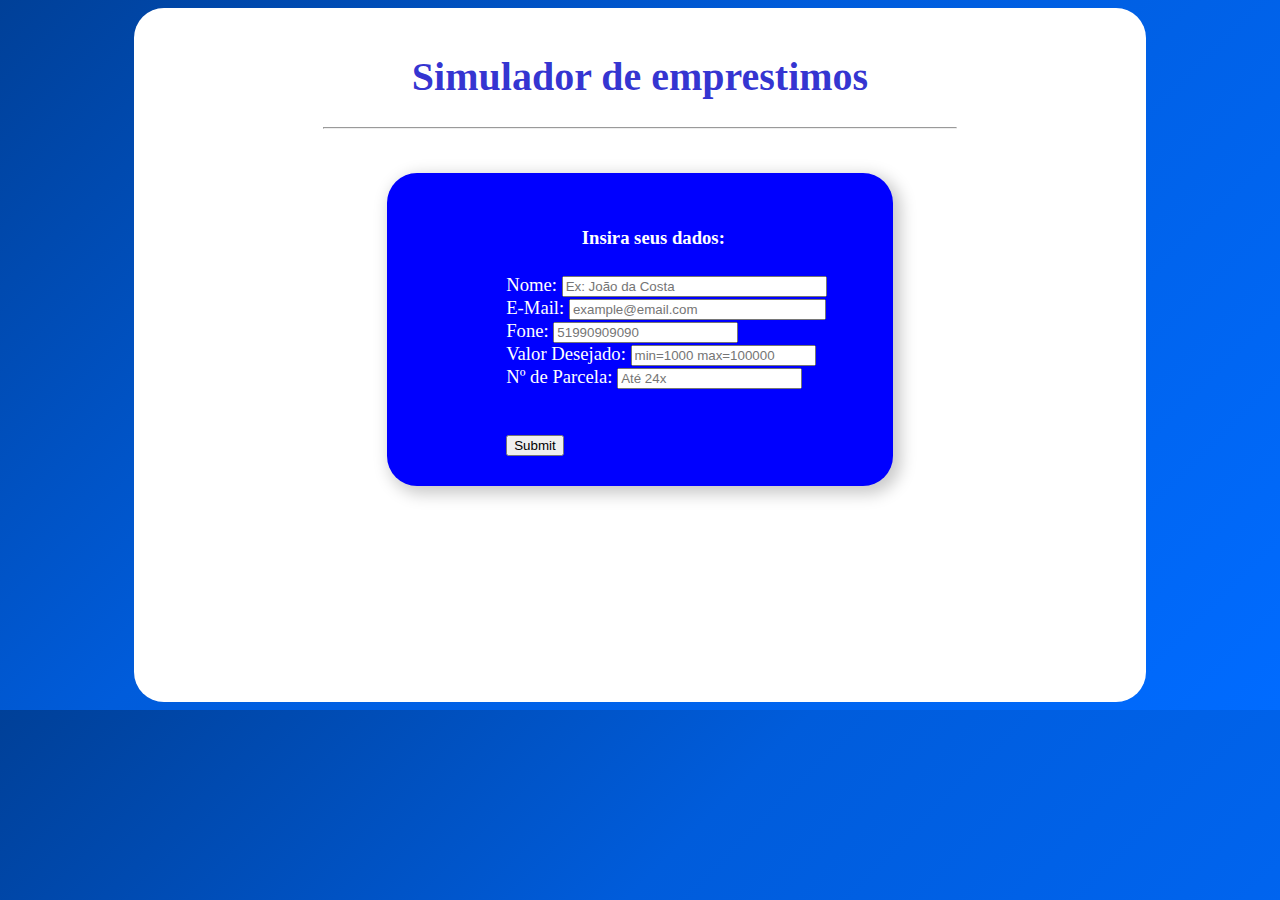
==== Index.html @ 419268e5 "Mudei o Nome do arquivo HTML para Index." ====
<!DOCTYPE html>
<html>
    <head>
        <meta lang="pt-br" charset="utf-8">
        <title>Simulador de emprestimos</title>
        <script src="functions.js"></script>
        <link rel="stylesheet" type="text/css" href="/style.css" />

    </head>

    <body class="bg">
        <div class="body">
            <br>
            <h1 class="title">Simulador de emprestimos</h1>
            <hr style="margin-left: 5cm; margin-right: 5cm; size: 2px; ">
            <br>
            <br>

            <div class="form"> 

                <form name="formuser" action="Simular.php" method="POST">
                    <h4 style="padding-left: 2cm;">Insira seus dados:</h4> <!--Cara tira essa linha daqui--> 
                    Nome: <input type="text" name="nome" id="nome" size="30" placeholder="Ex: João da Costa"> <br>               <!--Poderiamos validar com HTML5 com "REQUIRED"-->
                    E-Mail: <input type="email" name="email" id="email" size="29" placeholder="example@email.com"> <br>          <!--Poderiamos validar com HTML5 com "REQUIRED"-->
                    Fone: <input type="number" name="fone" id="fone" size="31" placeholder="51990909090"> <br>                   <!--Poderiamos validar com HTML5 com "REQUIRED"-->
                    Valor Desejado: <input type="number" name="valor" id="valor" size="5" placeholder="min=1000 max=100000"> <br><!--Poderiamos validar com HTML5 com "REQUIRED"-->
                    Nº de Parcela: <input type="number" name="parcela" id="parcela" size="20" placeholder="Até 24x"> <br>        <!--Poderiamos validar com HTML5 com "REQUIRED""-->
                    <br> <br>
                    <input type="submit" onclick="return validar()">
                </form>

            </div>

            <br><br><br><br><br><br><br><br><br><br><br><br>
            
        </div>

     </body>

     <style>
        .body{
            background-color: white;
            margin-left: 10%;
            margin-right: 10%;
            margin-top: 0;
            margin-bottom: 0;
            border-width: 5px;
            border-radius: 30px;
            
        }
        .bg{
            background: #004098;
            background: -moz-linear-gradient(-45deg, #004098 0%, #005CDB 41%, #006BFF 100%);
            background: -webkit-linear-gradient(-45deg, #004098 0%, #005CDB 41%, #006BFF 100%);
            background: linear-gradient(135deg, #004098 0%, #005CDB 41%, #006BFF 100%);
        }
        
        .title {
            text-align: center;
            font-size: 30pt;
            font-weight: 5px;
            color: rgba(7, 7, 199, 0.822);
        }

        .form{
            align-self: center;
            margin-left: 25%;
            margin-right: 25%;
            background-color: blue;
            font-size: 14pt;
            color: white;
            padding: 30px;
            padding-left: 119px;
            border-radius: 30px;
            box-shadow: 5px 5px 16px 3px rgba(0,0,0,0.21);
            
        }

        .button{
            margin-left:24%;
            background: #0261e7;

            color: white; 
            font-size: 15pt; 
            line-height: 14px; 
            padding: 9px; 
            border-radius: 9px; 
            border-color: hsl(0, 0%, 100%);
            display: inline-block;
        }
    </style>

    </body>

</html>
---- style.css ----
.body{
    background-color: white;
    margin-left: 10%;
    margin-right: 10%;
    margin-top: 0;
    margin-bottom: 0;
    border-width: 5px;
    border-radius: 30px;
    
}
.bg{
    background: #004098;
    background: -moz-linear-gradient(-45deg, #004098 0%, #005CDB 41%, #006BFF 100%);
    background: -webkit-linear-gradient(-45deg, #004098 0%, #005CDB 41%, #006BFF 100%);
    background: linear-gradient(135deg, #004098 0%, #005CDB 41%, #006BFF 100%);
}

.title {
    text-align: center;
    font-size: 30pt;
    font-weight: 5px;
    color: rgba(7, 7, 199, 0.822);
}

.form{
    align-self: center;
    margin-left: 25%;
    margin-right: 25%;
    background-color: blue;
    font-size: 14pt;
    color: white;
    padding: 30px;
    padding-left: 119px;
    border-radius: 30px;
    box-shadow: 5px 5px 16px 3px rgba(0,0,0,0.21);
    
}

.button{
    margin-left:24%;
    background: #0261e7;

    color: white; 
    font-size: 15pt; 
    line-height: 14px; 
    padding: 9px; 
    border-radius: 9px; 
    border-color: hsl(0, 0%, 100%);
    display: inline-block;
}
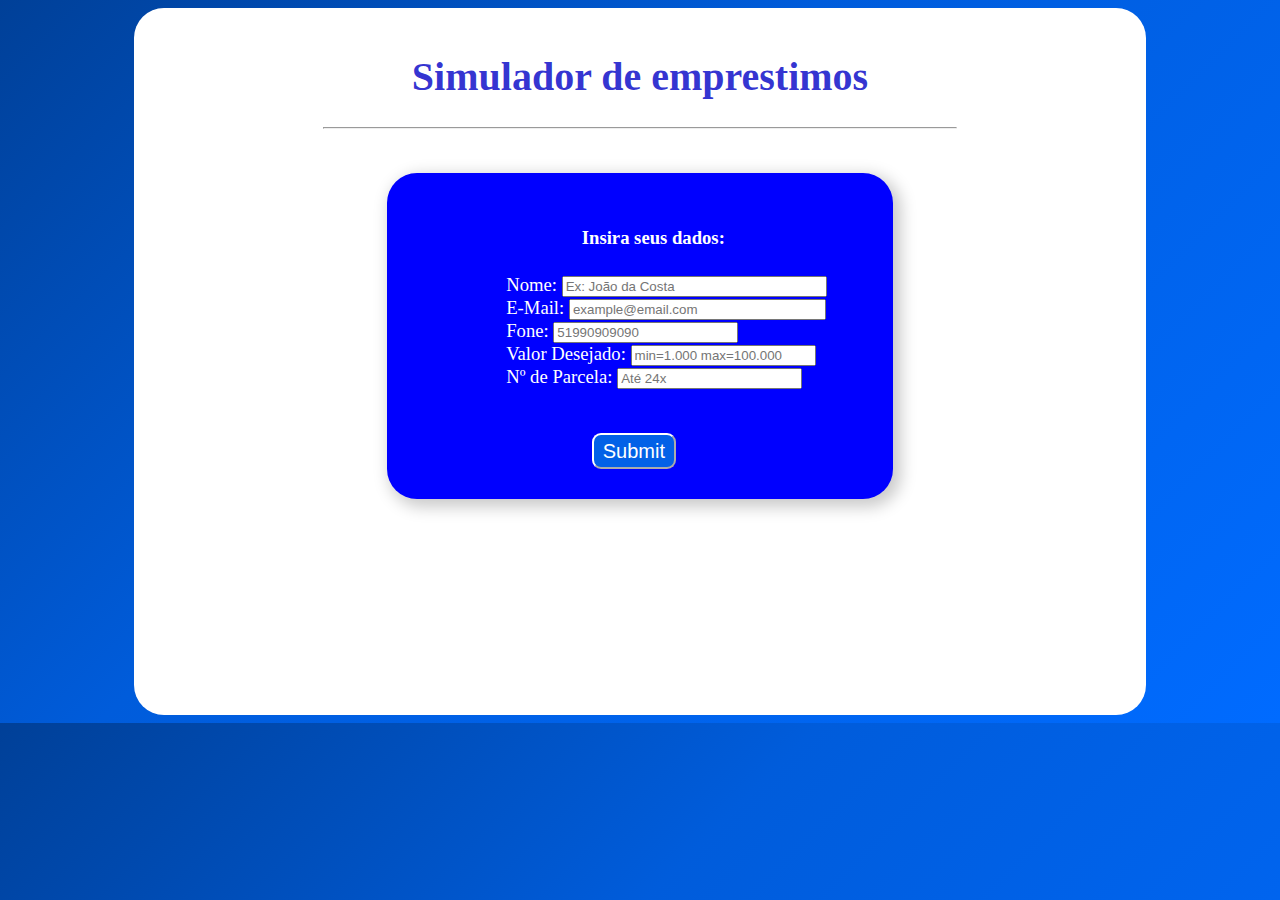
==== commit d112f2f5: "saas" ====
--- a/Index.html
+++ b/Index.html
@@ -17,16 +17,15 @@
             <br>
 
             <div class="form"> 
-
                 <form name="formuser" action="Simular.php" method="POST">
                     <h4 style="padding-left: 2cm;">Insira seus dados:</h4> <!--Cara tira essa linha daqui--> 
                     Nome: <input type="text" name="nome" id="nome" size="30" placeholder="Ex: João da Costa"> <br>               <!--Poderiamos validar com HTML5 com "REQUIRED"-->
                     E-Mail: <input type="email" name="email" id="email" size="29" placeholder="example@email.com"> <br>          <!--Poderiamos validar com HTML5 com "REQUIRED"-->
                     Fone: <input type="number" name="fone" id="fone" size="31" placeholder="51990909090"> <br>                   <!--Poderiamos validar com HTML5 com "REQUIRED"-->
-                    Valor Desejado: <input type="number" name="valor" id="valor" size="5" placeholder="min=1000 max=100000"> <br><!--Poderiamos validar com HTML5 com "REQUIRED"-->
+                    Valor Desejado: <input type="number" name="valor" id="valor" size="5" placeholder="min=1.000 max=100.000"> <br><!--Poderiamos validar com HTML5 com "REQUIRED"-->
                     Nº de Parcela: <input type="number" name="parcela" id="parcela" size="20" placeholder="Até 24x"> <br>        <!--Poderiamos validar com HTML5 com "REQUIRED""-->
                     <br> <br>
-                    <input type="submit" onclick="return validar()">
+                    <input class="button" type="submit" onclick="return validar()">
                 </form>
 
             </div>
--- a/style.css
+++ b/style.css
@@ -13,6 +13,7 @@
     background: -moz-linear-gradient(-45deg, #004098 0%, #005CDB 41%, #006BFF 100%);
     background: -webkit-linear-gradient(-45deg, #004098 0%, #005CDB 41%, #006BFF 100%);
     background: linear-gradient(135deg, #004098 0%, #005CDB 41%, #006BFF 100%);
+    background-repeat: no-repeat;
 }
 
 .title {
@@ -47,4 +48,10 @@
     border-radius: 9px; 
     border-color: hsl(0, 0%, 100%);
     display: inline-block;
+}
+
+.aside{
+    text-align: left;
+    padding-left: 30;
+    
 }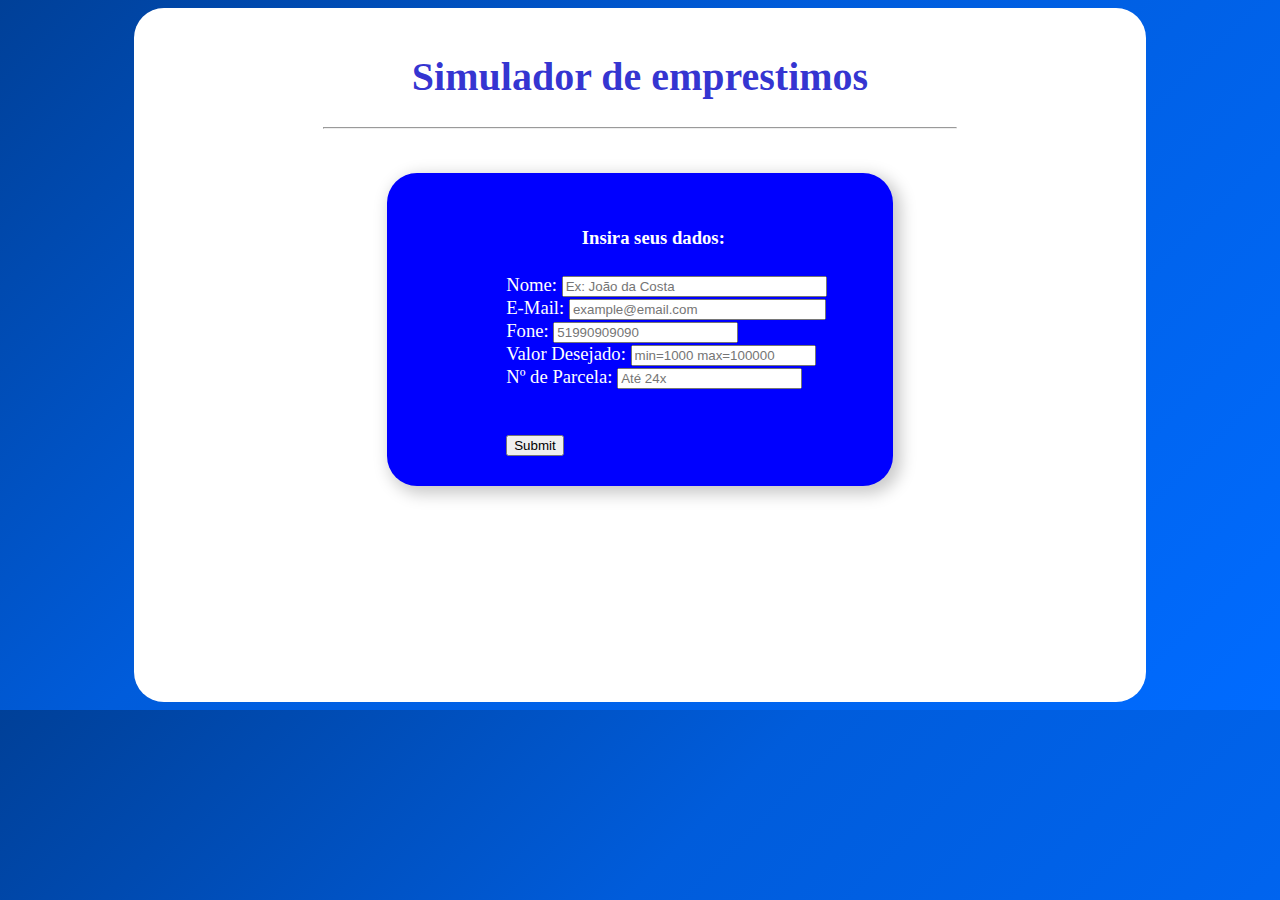
==== commit be8a1cde: "Formatação dos números" ====
--- a/Index.html
+++ b/Index.html
@@ -17,17 +17,17 @@
             <br>
 
             <div class="form"> 
+
                 <form name="formuser" action="Simular.php" method="POST">
                     <h4 style="padding-left: 2cm;">Insira seus dados:</h4> <!--Cara tira essa linha daqui--> 
                     Nome: <input type="text" name="nome" id="nome" size="30" placeholder="Ex: João da Costa"> <br>               <!--Poderiamos validar com HTML5 com "REQUIRED"-->
                     E-Mail: <input type="email" name="email" id="email" size="29" placeholder="example@email.com"> <br>          <!--Poderiamos validar com HTML5 com "REQUIRED"-->
                     Fone: <input type="number" name="fone" id="fone" size="31" placeholder="51990909090"> <br>                   <!--Poderiamos validar com HTML5 com "REQUIRED"-->
-                    Valor Desejado: <input type="number" name="valor" id="valor" size="5" placeholder="min=1.000 max=100.000"> <br><!--Poderiamos validar com HTML5 com "REQUIRED"-->
+                    Valor Desejado: <input type="number" name="valor" id="valor" size="5" placeholder="min=1000 max=100000"> <br><!--Poderiamos validar com HTML5 com "REQUIRED"-->
                     Nº de Parcela: <input type="number" name="parcela" id="parcela" size="20" placeholder="Até 24x"> <br>        <!--Poderiamos validar com HTML5 com "REQUIRED""-->
                     <br> <br>
-                    <input class="button" type="submit" onclick="return validar()">
+                    <input type="submit" onclick="return validar()">
                 </form>
-
             </div>
 
             <br><br><br><br><br><br><br><br><br><br><br><br>
@@ -35,8 +35,9 @@
         </div>
 
      </body>
-
+    
      <style>
+        
         .body{
             background-color: white;
             margin-left: 10%;
@@ -87,6 +88,8 @@
             border-color: hsl(0, 0%, 100%);
             display: inline-block;
         }
+      
+    
     </style>
 
     </body>
--- a/style.css
+++ b/style.css
@@ -14,6 +14,7 @@
     background: -webkit-linear-gradient(-45deg, #004098 0%, #005CDB 41%, #006BFF 100%);
     background: linear-gradient(135deg, #004098 0%, #005CDB 41%, #006BFF 100%);
     background-repeat: no-repeat;
+    color: white;
 }
 
 .title {
@@ -50,8 +51,7 @@
     display: inline-block;
 }
 
-.aside{
-    text-align: left;
-    padding-left: 30;
-    
+
+table{
+    border-color: white;
 }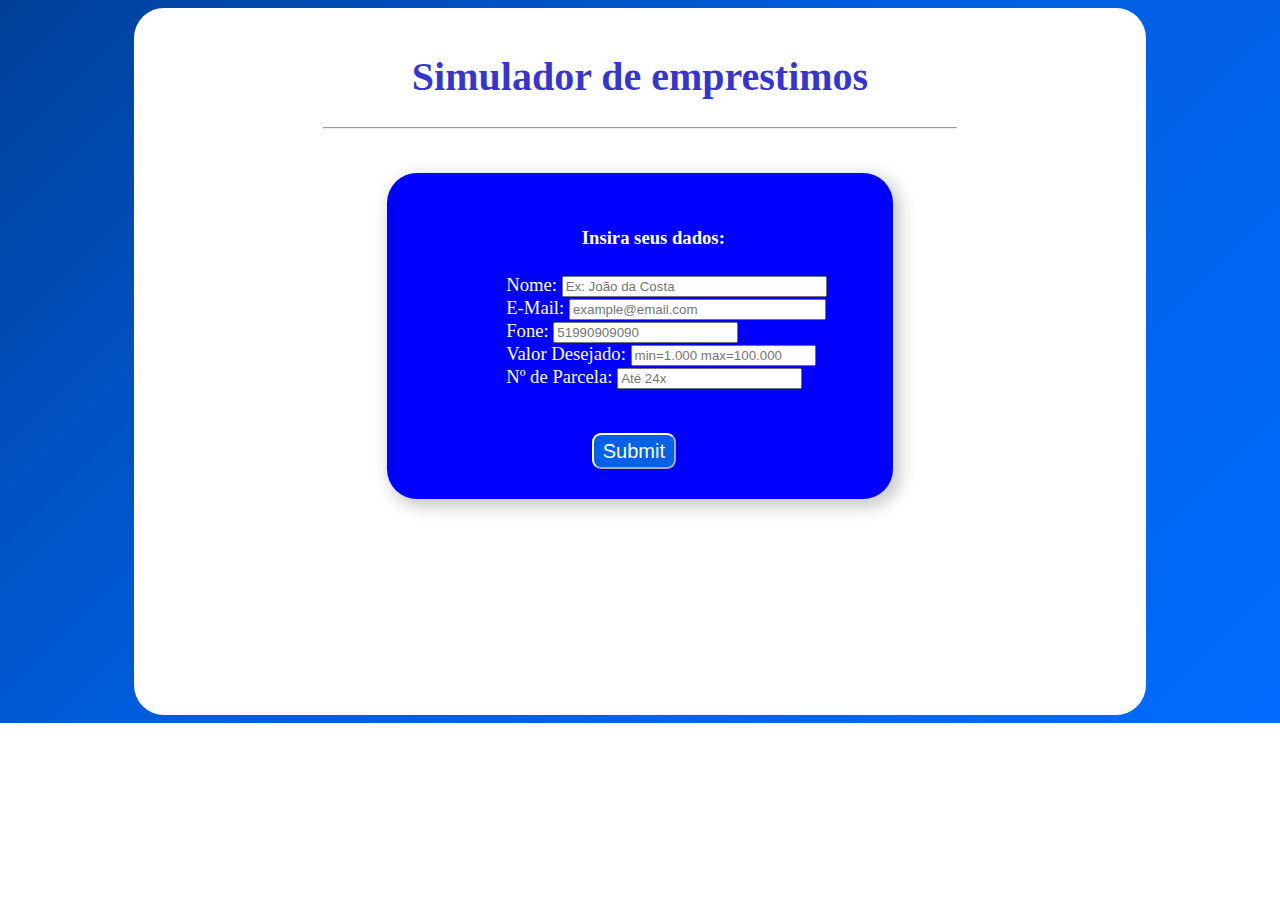
==== commit bd7efbfd: "final" ====
--- a/Index.html
+++ b/Index.html
@@ -4,7 +4,7 @@
         <meta lang="pt-br" charset="utf-8">
         <title>Simulador de emprestimos</title>
         <script src="functions.js"></script>
-        <link rel="stylesheet" type="text/css" href="/style.css" />
+        <link rel="stylesheet" type="text/css" href="style.css" />
 
     </head>
 
@@ -17,16 +17,15 @@
             <br>
 
             <div class="form"> 
-
                 <form name="formuser" action="Simular.php" method="POST">
-                    <h4 style="padding-left: 2cm;">Insira seus dados:</h4> <!--Cara tira essa linha daqui--> 
-                    Nome: <input type="text" name="nome" id="nome" size="30" placeholder="Ex: João da Costa"> <br>               <!--Poderiamos validar com HTML5 com "REQUIRED"-->
-                    E-Mail: <input type="email" name="email" id="email" size="29" placeholder="example@email.com"> <br>          <!--Poderiamos validar com HTML5 com "REQUIRED"-->
-                    Fone: <input type="number" name="fone" id="fone" size="31" placeholder="51990909090"> <br>                   <!--Poderiamos validar com HTML5 com "REQUIRED"-->
-                    Valor Desejado: <input type="number" name="valor" id="valor" size="5" placeholder="min=1000 max=100000"> <br><!--Poderiamos validar com HTML5 com "REQUIRED"-->
-                    Nº de Parcela: <input type="number" name="parcela" id="parcela" size="20" placeholder="Até 24x"> <br>        <!--Poderiamos validar com HTML5 com "REQUIRED""-->
+                    <h4 style="padding-left: 2cm;">Insira seus dados:</h4> 
+                    Nome: <input type="text" name="nome" id="nome" size="30" placeholder="Ex: João da Costa"> <br>              
+                    E-Mail: <input type="email" name="email" id="email" size="29" placeholder="example@email.com"> <br> 
+                    Fone: <input type="number" name="fone" id="fone" size="31" placeholder="51990909090"> <br>  
+                    Valor Desejado: <input type="number" name="valor" id="valor" size="5" placeholder="min=1.000 max=100.000"> <br>
+                    Nº de Parcela: <input type="number" name="parcela" id="parcela" size="20" placeholder="Até 24x"> <br>
                     <br> <br>
-                    <input type="submit" onclick="return validar()">
+                    <input class="button" type="submit" onclick="return validar()">
                 </form>
             </div>
 
@@ -34,64 +33,6 @@
             
         </div>
 
-     </body>
-    
-     <style>
-        
-        .body{
-            background-color: white;
-            margin-left: 10%;
-            margin-right: 10%;
-            margin-top: 0;
-            margin-bottom: 0;
-            border-width: 5px;
-            border-radius: 30px;
-            
-        }
-        .bg{
-            background: #004098;
-            background: -moz-linear-gradient(-45deg, #004098 0%, #005CDB 41%, #006BFF 100%);
-            background: -webkit-linear-gradient(-45deg, #004098 0%, #005CDB 41%, #006BFF 100%);
-            background: linear-gradient(135deg, #004098 0%, #005CDB 41%, #006BFF 100%);
-        }
-        
-        .title {
-            text-align: center;
-            font-size: 30pt;
-            font-weight: 5px;
-            color: rgba(7, 7, 199, 0.822);
-        }
-
-        .form{
-            align-self: center;
-            margin-left: 25%;
-            margin-right: 25%;
-            background-color: blue;
-            font-size: 14pt;
-            color: white;
-            padding: 30px;
-            padding-left: 119px;
-            border-radius: 30px;
-            box-shadow: 5px 5px 16px 3px rgba(0,0,0,0.21);
-            
-        }
-
-        .button{
-            margin-left:24%;
-            background: #0261e7;
-
-            color: white; 
-            font-size: 15pt; 
-            line-height: 14px; 
-            padding: 9px; 
-            border-radius: 9px; 
-            border-color: hsl(0, 0%, 100%);
-            display: inline-block;
-        }
-      
-    
-    </style>
-
     </body>
 
 </html>